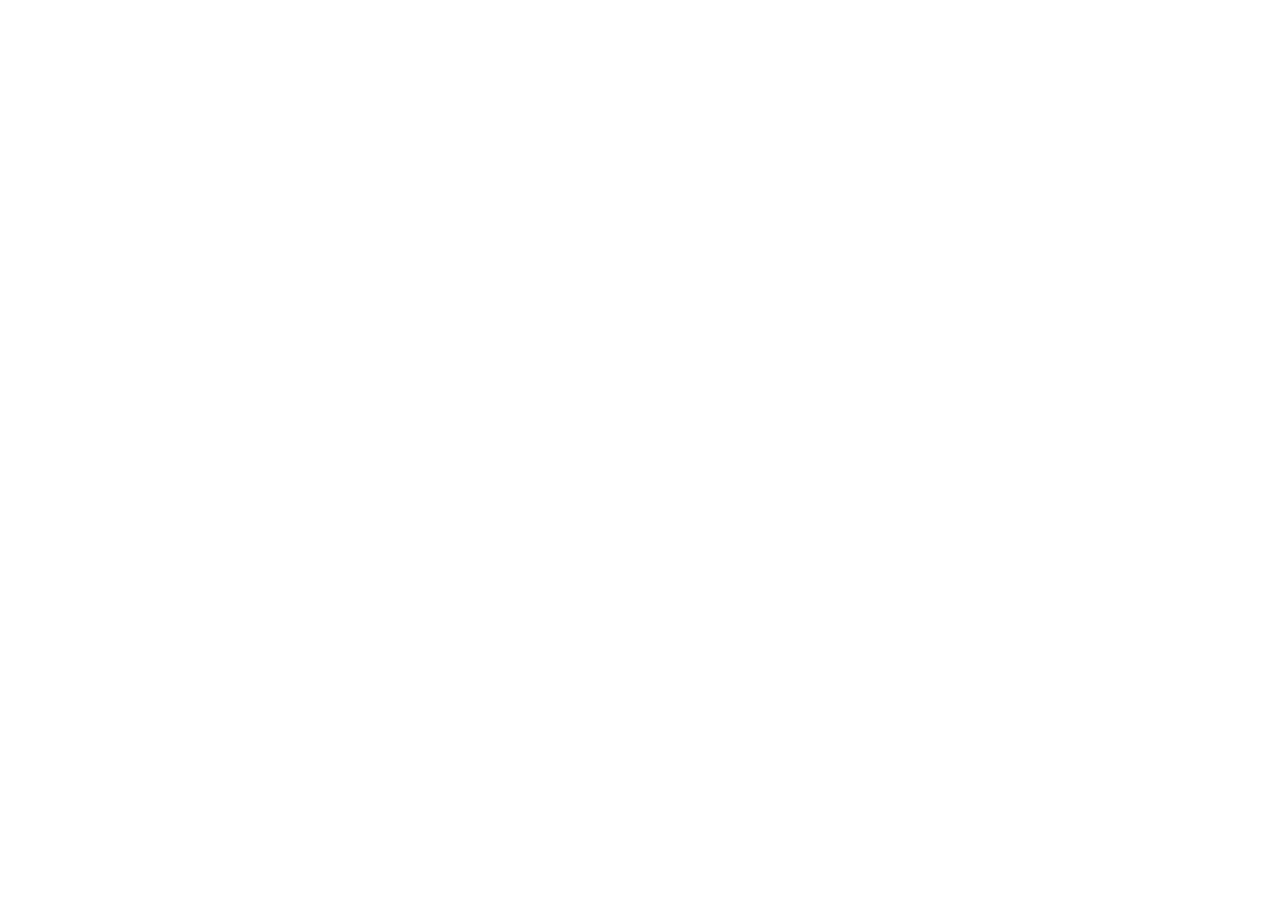
==== public/index.html @ 751cc253 "Success! restructured files" ====
<html >
<head lang="en">
    <meta charset="UTF-8">
    <title>Nomadr</title>
    <link rel="stylesheet" type="text/css" href="vendor/normalize.css">
    <link rel="stylesheet" type="text/css" href="vendor/bootstrap.css">
    <link rel="stylesheet" type="text/css" href="partials/app.css">
    <link href='http://fonts.googleapis.com/css?family=Nunito' rel='stylesheet' type='text/css'>
</head>

<body ng-app="app">

    <!-- create user -->
    <!-- VENDOR -->

    <div ng-view></div>

    <script src="vendor/jquery.js"></script>
    <script src="vendor/bootstrap.js"></script>
    <script src="vendor/angular.js"></script>
    <script src="vendor/angular-sanitize.js"></script>
    <script src="vendor/angular-route.js"></script>
    <!-- CUSTOM -->
    <script src="controllers/init.js"></script>
</body>
</html>
---- public/partials/app.css ----
@font-face {
    font-family: RockSalt;
    src: url('../public/vendor/RockSalt.ttf');
}

@font-face {
    font-family: QuattrocentoSans-Regular;
    src: url('../public/vendor/QuattrocentoSans-Regular.ttf');
}

html, body {
  min-height: 100%;
}

/* LOGIN FORM*/
form {
  color:black;
  display: block;
  position: relative;
  margin-left: 35%;
  margin-top: 18%;
}

form input {
  background: none;
  border: none;
  margin-top: 10px;

  -webkit-transition-property: background;
  -webkit-transition-duration: 1s;
}

::-webkit-input-placeholder {
    color: #aaa;
    opacity: 0.8;
    text-align: center;
}

/* Play with this: http://www.css3maker.com/css-3-rgba.html*/
input:focus{
    background:rgba(48, 25, 25, .5);
    outline: none;
}

:-moz-placeholder { /* Firefox 18- */
    color: #aaa;
    background-color: white;
    opacity: 0.75;
    text-align: center;
}

::-moz-placeholder {  /* Firefox 19+ */
    color: #aaa;
    background-color: white;
    opacity: 0.75;
    text-align: center;
}

:-ms-input-placeholder {
   color: #aaa;
   background-color: white;
   opacity: 0.75;
   text-align: center;
}

input[type="text"], input[type="email"], input[type="password"] {
  color: white;
  text-align: center;
  text-shadow: 1px 1px 6px black;
}

/*submit button*/
input[type="submit"] {
  border: 1px solid #fff;
  margin-left: 167px;
  background: green;
  width: 100px;
  height: 60px;
  border-radius: 10%;
  box-shadow: 2px 2px 10px #000;
  color: #fff;
  font-size: 0.8em;
  /*padding: 4px 25px 4px 25px;*/
  text-shadow: 1px 1px 5px #000;
  background: rgba(48, 135, 43, 0);
  opacity: 0;
  /*visibility: hidden;*/

  -webkit-transition: background 1s, border-color 1s, opacity 1s, hover 1s, box-shadow 1s, border-radius 1s, width 0.5s, height 0.5s, -webkit-transform 0.1s;
}

/*https://developer.mozilla.org/en-US/docs/Web/CSS/CSS_animated_properties*/
input[type="submit"]:valid{
  background: rgba(48, 135, 43, 0.5);
  opacity: 1;
}

input[type="submit"]:valid:hover{
  background: rgba(48, 135, 43, 1.0);
  box-shadow: 0px 2px 18px #000;
  /*width: 90px;*/
  /*height: 90px;*/
  /*border-radius: 100%;*/
  opacity: 1;
}

/*on button click*/
input[type="submit"]:valid:active{
  -webkit-transform: translateY(3px);
  box-shadow: 0px 0px 4px #000;
}

body {
  -webkit-background-size: cover;
  -moz-background-size: cover;
  -o-background-size: cover;
  background-size: cover;
  color:white;
  text-shadow: 2px 2px 8px black;
  font-family: QuattrocentoSans-Regular, sans-serif;
  font-size: 4em;

/*  -webkit-text-stroke-width: 1px;
  -webkit-text-stroke-color: black;*/
}

.title h1 {
  font-family: RockSalt, sans-serif;
}

#img {
  height:500px;
  width:800px;
  background-image: url("http://www.online-image-editor.com//styles/2014/images/example_image.png");
}

.container {
  text-align: center;
}

.weather {
  float:right;
}

.clock {
  float:left;
}

.title {
  margin: 0 auto;
  text-align: center;
}



.container-fluid {
  position: relative;
  min-height: 100%;
}

.row {
  /*min-height: 33%;*/
}

.col-sm-4 {
  border: 1px solid red;
  height: 33vh;
  width: 33vw;
  /*min-height: 100%;*/
}

.line-clamp {
    overflow : hidden;
    text-overflow: ellipsis;
    display: -webkit-box;
    -webkit-line-clamp: 3;
    -webkit-box-orient: vertical;
}

.line-clamp:hover {
    overflow : hidden;
    text-overflow: ellipsis;
    top: -258px;
    display: -webkit-box;
    position: relative;
    -webkit-line-clamp: 9;
    -webkit-box-orient: vertical;
}
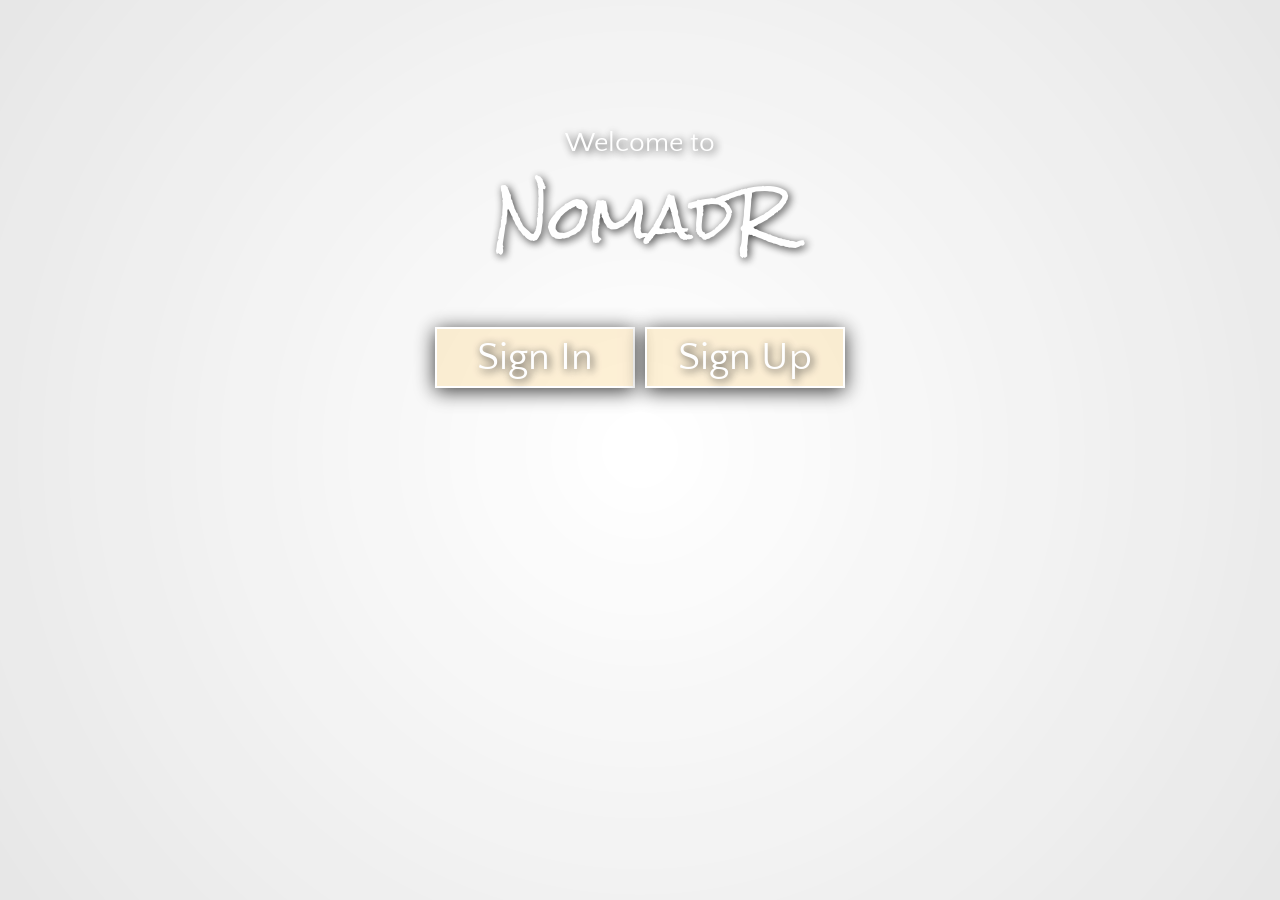
==== commit 3234737f: "Basic loading spinning icon and added fontawesome library" ====
--- a/public/index.html
+++ b/public/index.html
@@ -1,26 +1,31 @@
-<html >
+<html>
 <head lang="en">
     <meta charset="UTF-8">
     <title>Nomadr</title>
     <link rel="stylesheet" type="text/css" href="vendor/normalize.css">
     <link rel="stylesheet" type="text/css" href="vendor/bootstrap.css">
     <link rel="stylesheet" type="text/css" href="partials/app.css">
-    <link href='http://fonts.googleapis.com/css?family=Nunito' rel='stylesheet' type='text/css'>
+    <link rel="stylesheet" type="text/css" href="vendor/font-awesome.min.css">
 </head>
 
-<body ng-app="app">
-
-    <!-- create user -->
-    <!-- VENDOR -->
+<body ng-app="ourApp">
 
     <div ng-view></div>
 
+    <!-- VENDOR -->
     <script src="vendor/jquery.js"></script>
     <script src="vendor/bootstrap.js"></script>
     <script src="vendor/angular.js"></script>
     <script src="vendor/angular-sanitize.js"></script>
     <script src="vendor/angular-route.js"></script>
+    <script src="vendor/angular-cookies.js"></script>
+    <script src="vendor/moment.js"></script>
+
     <!-- CUSTOM -->
     <script src="controllers/init.js"></script>
+    <script src="controllers/splash.ctrl.js"></script>
+    <script src="controllers/signup.ctrl.js"></script>
+    <script src="controllers/signin.ctrl.js"></script>
+    <script src="controllers/main.ctrl.js"></script>
 </body>
 </html>
--- a/public/partials/app.css
+++ b/public/partials/app.css
@@ -1,28 +1,114 @@
+/*======= FONTS =========*/
 @font-face {
     font-family: RockSalt;
-    src: url('../public/vendor/RockSalt.ttf');
+    src: url('../vendor/RockSalt.ttf');
 }
 
 @font-face {
     font-family: QuattrocentoSans-Regular;
-    src: url('../public/vendor/QuattrocentoSans-Regular.ttf');
-}
+    src: url('../vendor/QuattrocentoSans-Regular.ttf');
+}
+
+/*======= TRANSITIONS =========*/
+@-webkit-keyframes fadein {
+  from{ opacity: 0; }
+  to  { opacity: 1; }
+}
+
+@-webkit-keyframes fadeout {
+  from{ opacity: 1; }
+  to  { opacity: 0; z-index: 0;}
+}
+
+@-webkit-keyframes loadingdelay {
+  from{ opacity:1;}
+  to  { opacity:0; display:none;}
+}
+
+/* consider adding .background-splash*/
+html, body, .background, .container-fluid {
+  /*-webkit-animation: fadein 1s;*/
+}
+
+html, body, .background, .container-fluid {
+  -webkit-animation: fadein 1s;
+}
+
+
+
+form{
+  -webkit-animation: fadein 1s forwards;
+}
+
+#fa_spinner {
+}
+
+.loading{
+  font-size: 3em;
+  opacity:1;
+  z-index: 2;
+  color: black;
+  position:fixed;
+  display:block;
+  -webkit-animation: loadingdelay 3s forwards;
+}
+/*.fa .fa-spinner .fa-spin {
+  -webkit-animation: fadeout 2.5s forwards;
+
+}
+*/
+/*============================*/
 
 html, body {
   min-height: 100%;
-}
+  overflow: hidden;
+}
+
+body{
+  margin-top: -56px;
+}
+
+body {
+  top:0;
+  margin:0;
+}
+
+.white_div {
+  display: block;
+  position: absolute;
+  background-color: #fff;
+  height: 100%;
+  width: 100%;
+  z-index: 1;
+  -webkit-animation: fadeout 1s forwards;
+  -webkit-animation-delay: 1.5s;
+}
+
+/*FIXME*/
+/*.splash_button_signin, .splash_button_signup{
+  -webkit-animation: fadein 4s;
+  animation: fadein 4s;
+  -webkit-animation-delay: 4s;
+  animation-delay: 4s;
+}*/
+
+
+/*.container-fluid{
+  margin-top:0;
+}
+*/
 
 /* LOGIN FORM*/
 form {
   color:black;
   display: block;
   position: relative;
-  margin-left: 35%;
-  margin-top: 18%;
+  padding-top: 3%;
 }
 
 form input {
-  background: none;
+  background:rgba(48, 25, 25, .2);
+
   border: none;
   margin-top: 10px;
 
@@ -31,7 +117,7 @@
 }
 
 ::-webkit-input-placeholder {
-    color: #aaa;
+    color: #fff;
     opacity: 0.8;
     text-align: center;
 }
@@ -63,20 +149,23 @@
    text-align: center;
 }
 
-input[type="text"], input[type="email"], input[type="password"] {
-  color: white;
-  text-align: center;
-  text-shadow: 1px 1px 6px black;
+input[type="text"], input[type="email"], input[type="password"], input[type="date"] {
+    color: white;
+    text-align: center;
+    text-shadow: 1px 1px 6px black;
+    width:436px
+}
+
+.signin-form input[type="email"] {
+  margin-left: 100px;
 }
 
 /*submit button*/
 input[type="submit"] {
   border: 1px solid #fff;
-  margin-left: 167px;
   background: green;
   width: 100px;
   height: 60px;
-  border-radius: 10%;
   box-shadow: 2px 2px 10px #000;
   color: #fff;
   font-size: 0.8em;
@@ -84,6 +173,7 @@
   text-shadow: 1px 1px 5px #000;
   background: rgba(48, 135, 43, 0);
   opacity: 0;
+  vertical-align: top;
   /*visibility: hidden;*/
 
   -webkit-transition: background 1s, border-color 1s, opacity 1s, hover 1s, box-shadow 1s, border-radius 1s, width 0.5s, height 0.5s, -webkit-transform 0.1s;
@@ -124,8 +214,30 @@
   -webkit-text-stroke-color: black;*/
 }
 
-.title h1 {
+.logo {
   font-family: RockSalt, sans-serif;
+}
+.logo h1 {
+  margin:0;
+  padding-top: 2%;
+  font-size: 1.5em;
+}
+
+.logo h4{
+  font-size: 0.7em;
+  position: absolute;
+  display: block;
+  /*padding-right: 4%;*/
+  right: 20;
+  bottom: 40;
+  vertical-align: bottom;
+  margin-right: 3%;
+}
+
+.welcome h2 {
+  margin:0;
+  padding-top: 10%;
+  font-size: 0.7em;
 }
 
 #img {
@@ -140,10 +252,15 @@
 
 .weather {
   float:right;
+  margin-top: 3%;
+  margin-right: 3%;
 }
 
 .clock {
   float:left;
+  margin-top: 3%;
+  margin-left: 3%;
+}
 }
 
 .title {
@@ -151,6 +268,14 @@
   text-align: center;
 }
 
+.title h4 {
+  font-size: 1.5em;
+}
+
+.title h5 {
+  font-size: .6em;
+}
+
 
 
 .container-fluid {
@@ -163,26 +288,180 @@
 }
 
 .col-sm-4 {
-  border: 1px solid red;
-  height: 33vh;
+  /*provides grid view*/
+  /*border: 1px solid red;*/
+  height: 30vh;
   width: 33vw;
   /*min-height: 100%;*/
+}
+
+.col-sm-4 img {
+  min-width: 100px;
+ /* border: 1px solid blue;*/
+  -webkit-filter: grayscale(100%);
 }
 
 .line-clamp {
     overflow : hidden;
     text-overflow: ellipsis;
     display: -webkit-box;
-    -webkit-line-clamp: 3;
+    position: absolute;
+
+    top: 80px;
+    left: -140px;
+    width: 670px;
+
+    font-size: 0.7em;
+    -webkit-line-clamp: 1;
     -webkit-box-orient: vertical;
-}
+    -webkit-transition: top 1s;
+    /*background:rgba(48, 25, 25, .8);*/
+}
+
+.line-clamp a:link, .line-clamp a:visited, .line-clamp a:hover, .line-clamp a:active{
+  color:white;
+  text-decoration: none;
+}
+
+/*TO DO.  CURRENTLY DOES NOT WORK*/
+/*.line-clamp::-webkit-scrollbar-track{
+  border: none;
+  opacity: 0;
+}
+*/
+/*html::-webkit-scrollbar-track{*/
+  /*border: none;*/
+  /*background-color: red !important;*/
+  /*opacity: 0;*/
+/*}*/
 
 .line-clamp:hover {
-    overflow : hidden;
-    text-overflow: ellipsis;
-    top: -258px;
-    display: -webkit-box;
-    position: relative;
+    top: -270px;
     -webkit-line-clamp: 9;
-    -webkit-box-orient: vertical;
-}
+}
+
+.line-clamp:hover > .modal {
+  opacity: 0.7;
+}
+
+.background {
+  -webkit-background-size: cover;
+  -moz-background-size: cover;
+  -o-background-size: cover;
+  background-size: cover;
+  /*background: radial-gradient(circle, white, black);*/
+  color:white;
+  text-shadow: 2px 2px 8px black;
+  font-family: QuattrocentoSans-Regular, sans-serif;
+  /*height:100vh;*/
+  width:100vw;
+  text-align: center;
+  opacity:0.9;
+  /*z-index: 0;*/
+}
+
+.background-splash {
+  -webkit-background-size: cover;
+  -moz-background-size: cover;
+  -o-background-size: cover;
+  background-size: cover;
+  /*background: radial-gradient(circle, white, black);*/
+  color:white;
+  text-shadow: 2px 2px 8px black;
+  font-family: QuattrocentoSans-Regular, sans-serif;
+  height:100vh;
+  width:100vw;
+  text-align: center;
+  opacity:0.8;
+}
+
+/*SPLASH PAGE*/
+.splash_button_signin, .splash_button_signup {
+  border: 2px solid white;
+  background: rgba(255, 171, 0, 0.2);
+  width: 200px;
+  margin: 6% auto;
+  display: inline-block;
+  color: #fff;
+
+  box-shadow: 0px 3px 19px #000;
+
+  -webkit-transition: -webkit-transform 0.2s, background 1.5s;
+}
+
+.splash_button_signin:hover, .splash_button_signup:hover{
+  /*-webkit-transform: translate(0px, -10px);*/
+  background: rgba(255, 171, 0, 1.0);
+
+}
+
+.splash_button_signin:active{
+  -webkit-transform: translate(-5px, 5px);
+}
+.splash_button_signup:active{
+  -webkit-transform: translate(5px, 5px);
+}
+
+.modal{
+  position: fixed;
+  background: #000;
+  display: block;
+  height: 100%;
+  width: 100%;
+  z-index: -1;
+  opacity: 0;
+  -webkit-transition: opacity 1s;
+}
+
+.line-clamp:hover + .modal {
+  opacity: 0.6;
+}
+
+.line-clamp:hover + :not(.line-clamp){
+  opacity: 0.7;
+}
+
+.vignette{
+  -webkit-background-size: cover;
+  -moz-background-size: cover;
+  -o-background-size: cover;
+  background-size: cover;
+  /*background: radial-gradient(circle, #aaa, #000);*/
+  background: radial-gradient(circle, rgba(0, 0, 0, 0), rgba(0, 0, 0, 0.3));
+  height:100vh;
+  width:100vw;
+  opacity: 0.4;
+  z-index: -1;
+  display: block;
+  position: fixed;
+}
+
+.logout{
+  position: absolute;
+  display: block;
+  padding-left: 4%;
+  left: 0;
+  bottom: 0;
+  vertical-align: bottom;
+  font-size: 0.6em;
+  color: white;
+  opacity: 1;
+  margin-bottom: 7%;
+  margin-left: 3%;
+}
+
+.attribution {
+  font-size: 0.4em;
+  font-style: italic;
+  text-align: center;
+  color: #FFF;
+}
+
+.attribution a:link, a:visited, a:hover, a:active {
+  text-decoration: none;
+  color: #FFF;
+}
+
+[ng-click]{
+  cursor: pointer;
+}
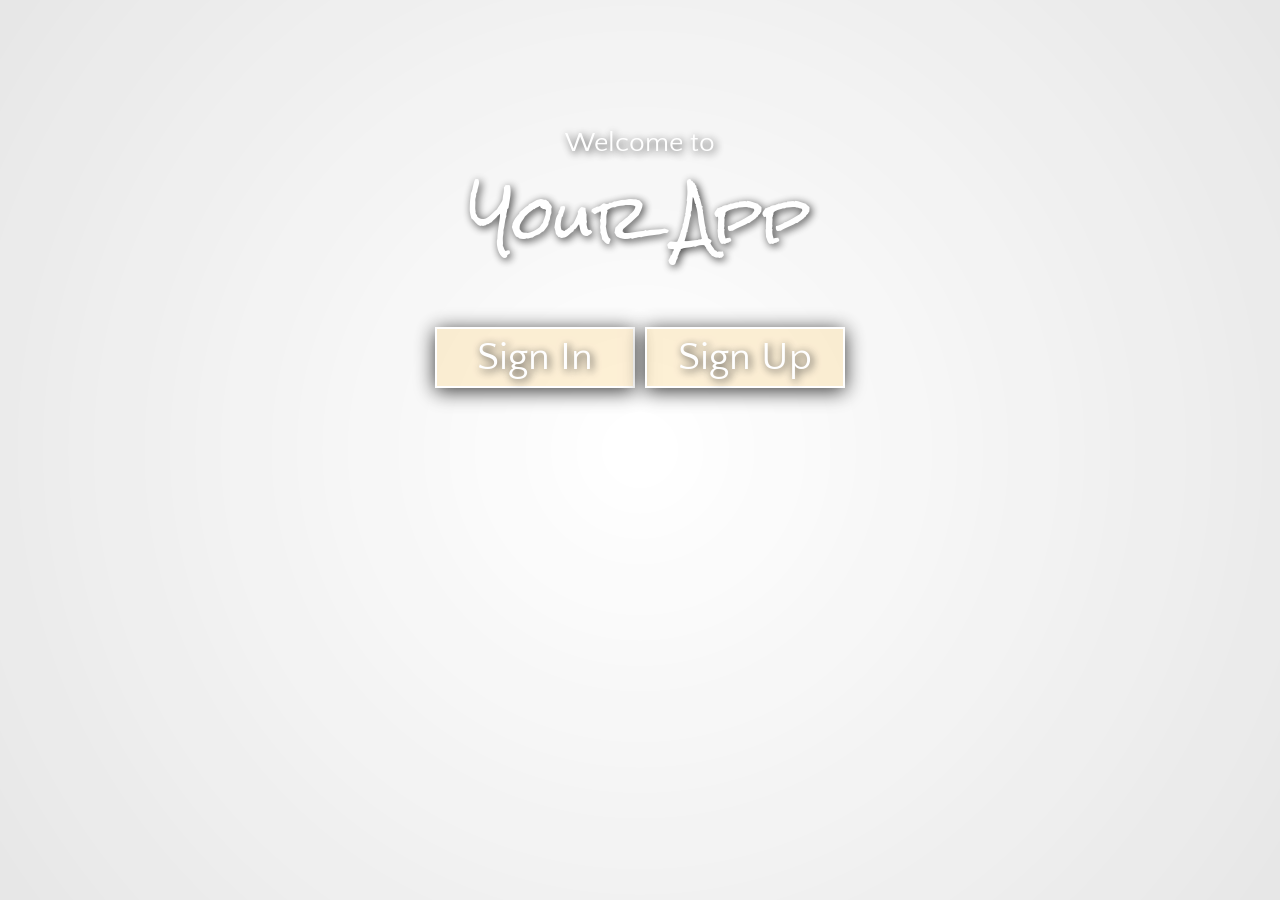
==== commit 8053749b: "initial commit" ====
--- a/public/index.html
+++ b/public/index.html
@@ -1,7 +1,7 @@
 <html>
 <head lang="en">
     <meta charset="UTF-8">
-    <title>Nomadr</title>
+    <title>Your App</title>
     <link rel="stylesheet" type="text/css" href="vendor/normalize.css">
     <link rel="stylesheet" type="text/css" href="vendor/bootstrap.css">
     <link rel="stylesheet" type="text/css" href="partials/app.css">
--- a/public/partials/app.css
+++ b/public/partials/app.css
@@ -47,9 +47,11 @@
   font-size: 3em;
   opacity:1;
   z-index: 2;
-  color: black;
+  color: green;
   position:fixed;
   display:block;
+  padding-top: 20%;
+  padding-left: 45%;
   -webkit-animation: loadingdelay 3s forwards;
 }
 /*.fa .fa-spinner .fa-spin {
@@ -232,6 +234,7 @@
   bottom: 40;
   vertical-align: bottom;
   margin-right: 3%;
+  z-index: -1;
 }
 
 .welcome h2 {
@@ -301,6 +304,10 @@
   -webkit-filter: grayscale(100%);
 }
 
+.line-clamp h2 {
+  text-decoration: underline;
+}
+
 .line-clamp {
     overflow : hidden;
     text-overflow: ellipsis;
@@ -308,7 +315,7 @@
     position: absolute;
 
     top: 80px;
-    left: -140px;
+    left: -73px;
     width: 670px;
 
     font-size: 0.7em;
@@ -337,6 +344,7 @@
 
 .line-clamp:hover {
     top: -270px;
+    z-index: 2;
     -webkit-line-clamp: 9;
 }
 
@@ -415,10 +423,7 @@
 
 .line-clamp:hover + .modal {
   opacity: 0.6;
-}
-
-.line-clamp:hover + :not(.line-clamp){
-  opacity: 0.7;
+  z-index: 0;
 }
 
 .vignette{
